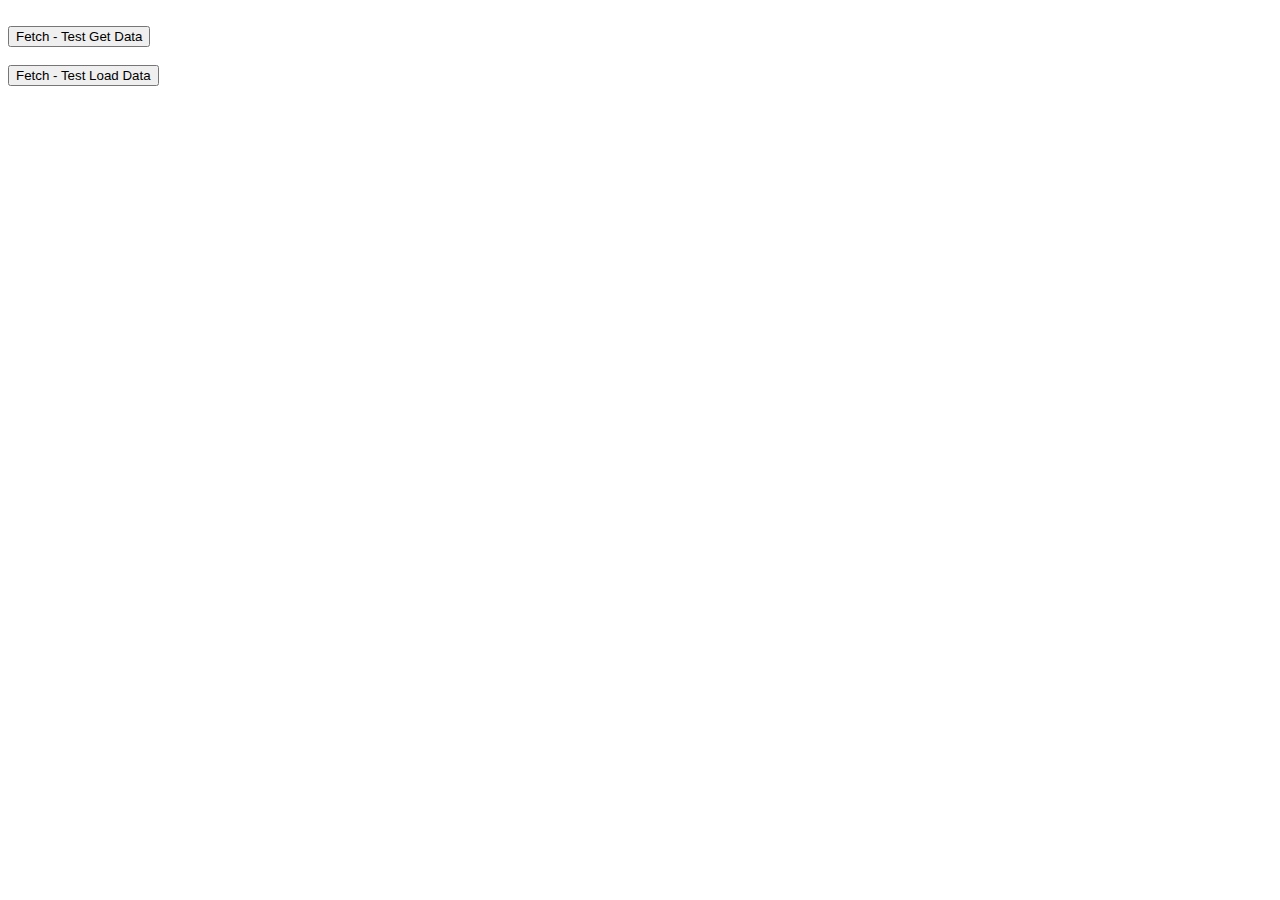
==== Fetch/index.html @ 035e1ea9 "jQuery / Fetch" ====
<!DOCTYPE html>
<html lang="en">
<head>
    <meta charset="UTF-8">
    <meta name="viewport" content="width=device-width, initial-scale=1.0">
    <title>Fetch</title>
</head>
<body> <br>

    <button id="btn"  onclick="getData()">Fetch - Test Get Data</button>
    <br><br>
    <button id="btn"  onclick="loadData()">Fetch - Test Load Data</button>

    
    <script src="index.js" type="text/javascript"></script>
</body>
</html>
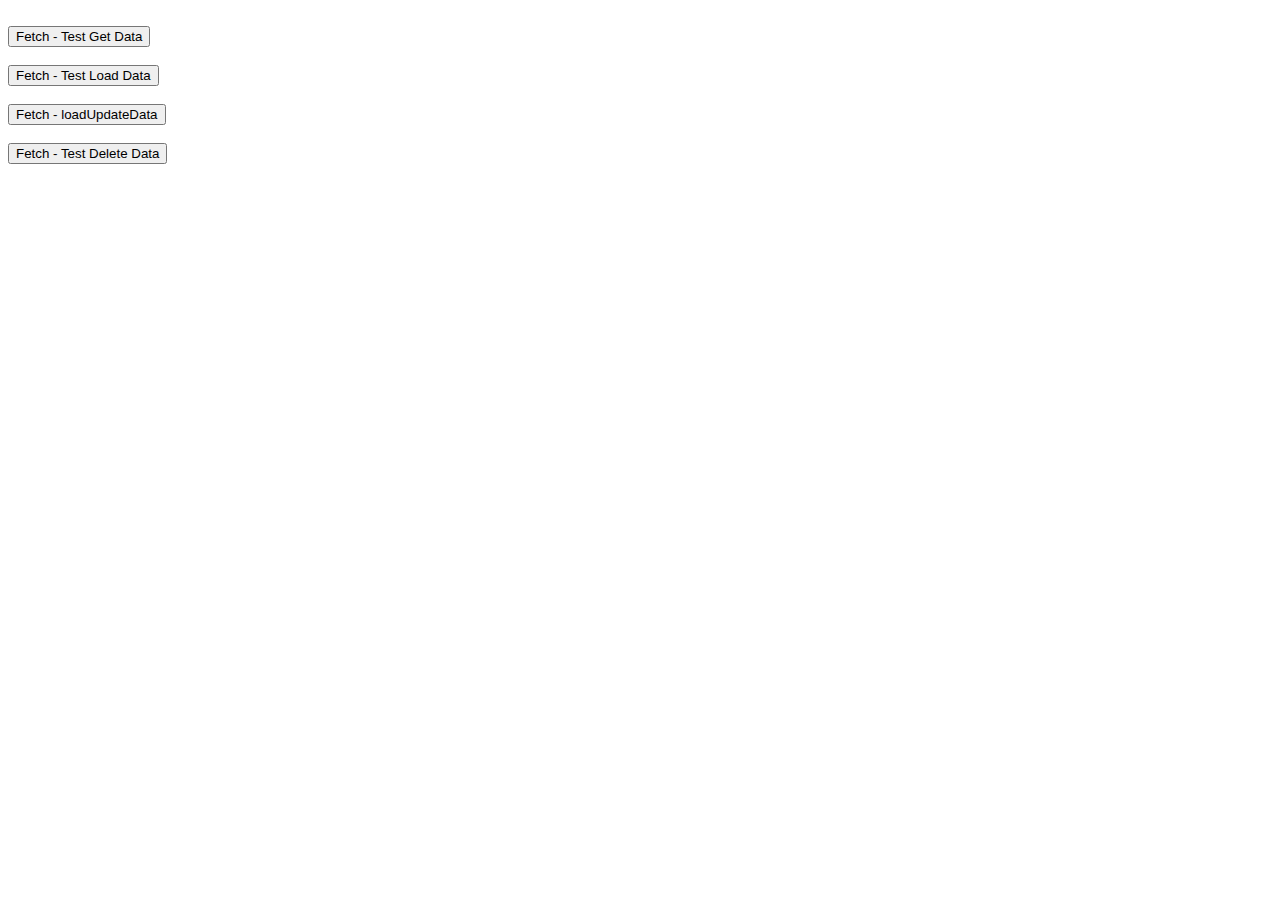
==== commit 2e8c7357: "Fetch (Update and Delete)" ====
--- a/Fetch/index.html
+++ b/Fetch/index.html
@@ -10,6 +10,10 @@
     <button id="btn"  onclick="getData()">Fetch - Test Get Data</button>
     <br><br>
     <button id="btn"  onclick="loadData()">Fetch - Test Load Data</button>
+    <br><br>
+    <button id="btn"  onclick="loadUpdateData()">Fetch - loadUpdateData</button>
+    <br><br>
+    <button id="btn"  onclick="loadDeleteData()">Fetch - Test Delete Data</button>
 
     
     <script src="index.js" type="text/javascript"></script>
